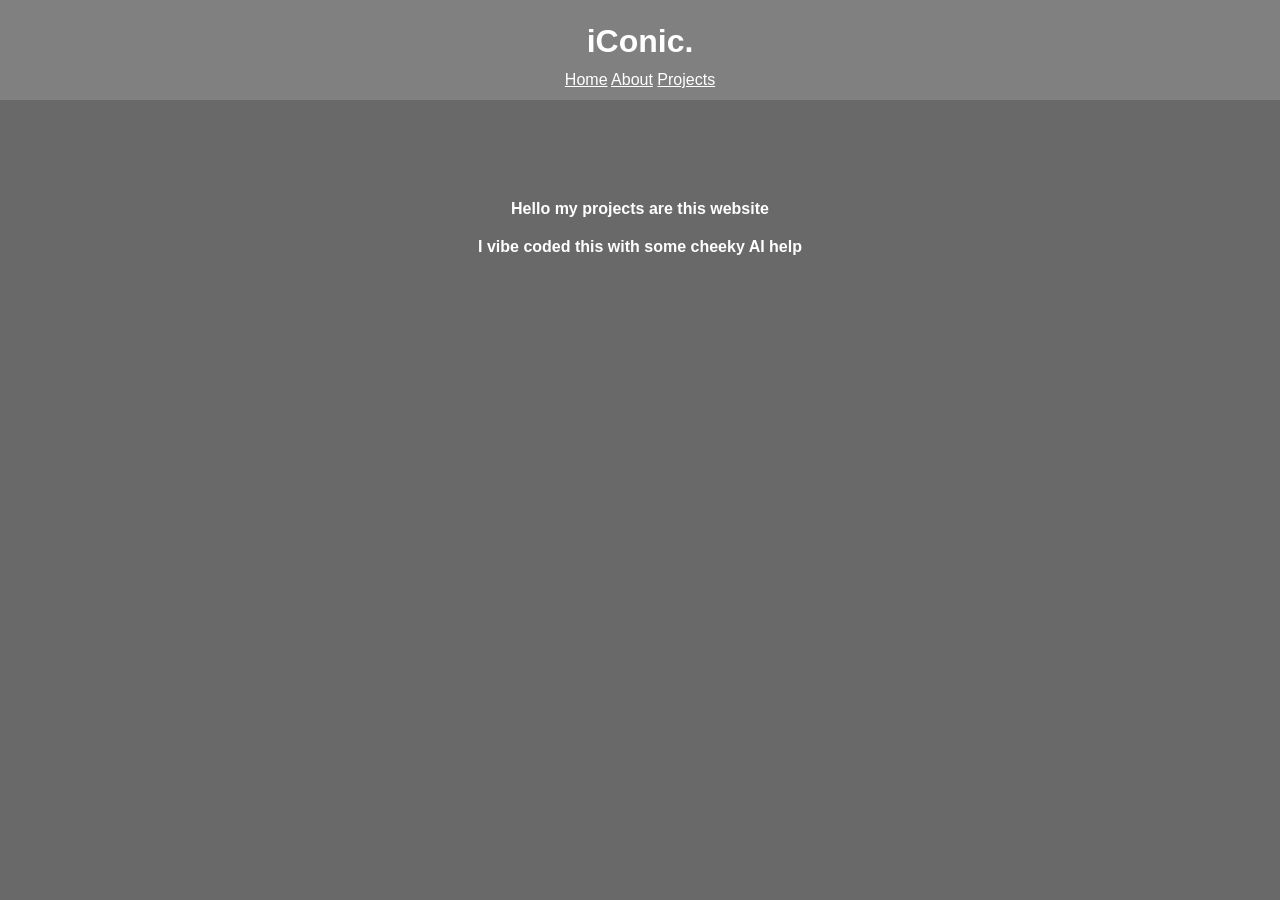
==== pages/projects.html @ 076eb1bd "Add files via upload" ====
<html>
    <head>
        <title>iConic. Projects</title>
        <link rel="icon" type="image/png" href="../extra/flatgainsProfileWebsiteNoBg.png">
        <link rel="stylesheet" href="../css/style.css"> 
    </head>
    <body>
        <div class="Top-bar">
            <header class="topbar">
             <h1>
                iConic.
             </h1>

                <nav>
                    <a href="../index.html">Home</a>
                    <a href="../about.html">About</a>
                    <a href="projects.html">Projects</a>
                </nav>

            </header>
        </div>

        <p style="margin-top: 100px">Hello my projects are this website</p>
        <p style="margin-top: 20px">I vibe coded this with some cheeky AI help</p>
    </body>
</html>
---- css/style.css ----
body {
    background-color:dimgray;
    font-family:'Gill Sans', 'Gill Sans MT', Calibri, 'Trebuchet MS', sans-serif;
    margin: 0;
}

h1 {
    color: white;
    font-family:'Gill Sans', 'Gill Sans MT', Calibri, 'Trebuchet MS', sans-serif;
    text-align: center;
}

p {
    color: white;
    text-align: center;
    font-weight: bold;
    font-family:'Gill Sans', 'Gill Sans MT', Calibri, 'Trebuchet MS', sans-serif;
    margin-left: 100px;
    margin-right: 100px;
}

.Top-bar {
    width: 100%;
    height: 100px;
    background-color:grey;
    position:sticky;
    justify-content:center;
    align-items:center;
    display:flex;
    gap: 30px;
}

.top-bar nav{
    transform: translateY(-10px);
}

.roblox-logo1 {
    width: 50px;
    height: auto;
    position: relative;
    left:46%;
}

.youtube-logo1 {
    width: 50px;
    height: auto;
    position: relative;
    left:48%;
}

a {
    color:white;
    font-family:'Gill Sans', 'Gill Sans MT', Calibri, 'Trebuchet MS', sans-serif
}
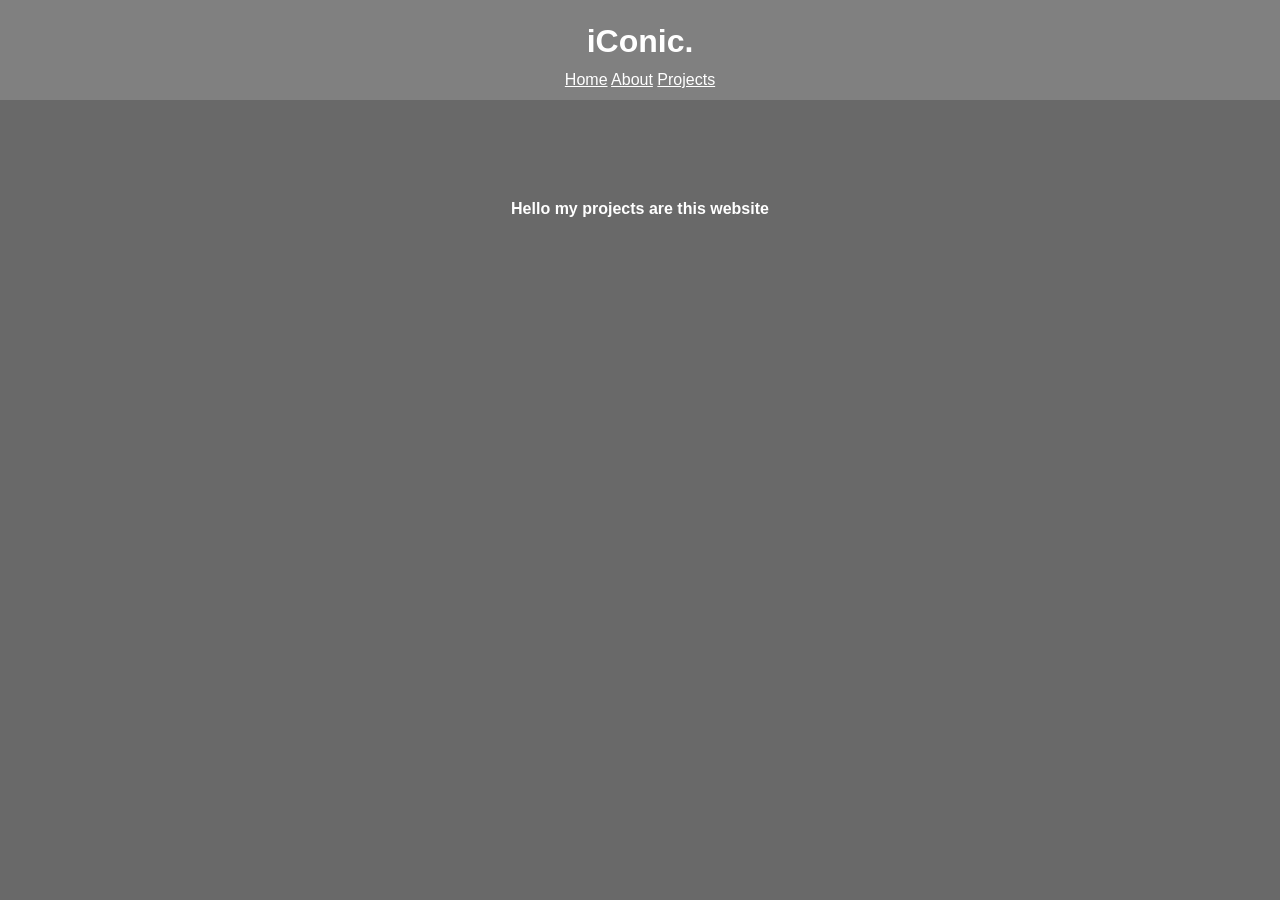
==== commit 4f7c386c: "Add files via upload" ====
--- a/pages/projects.html
+++ b/pages/projects.html
@@ -21,6 +21,5 @@
         </div>
 
         <p style="margin-top: 100px">Hello my projects are this website</p>
-        <p style="margin-top: 20px">I vibe coded this with some cheeky AI help</p>
     </body>
 </html>
